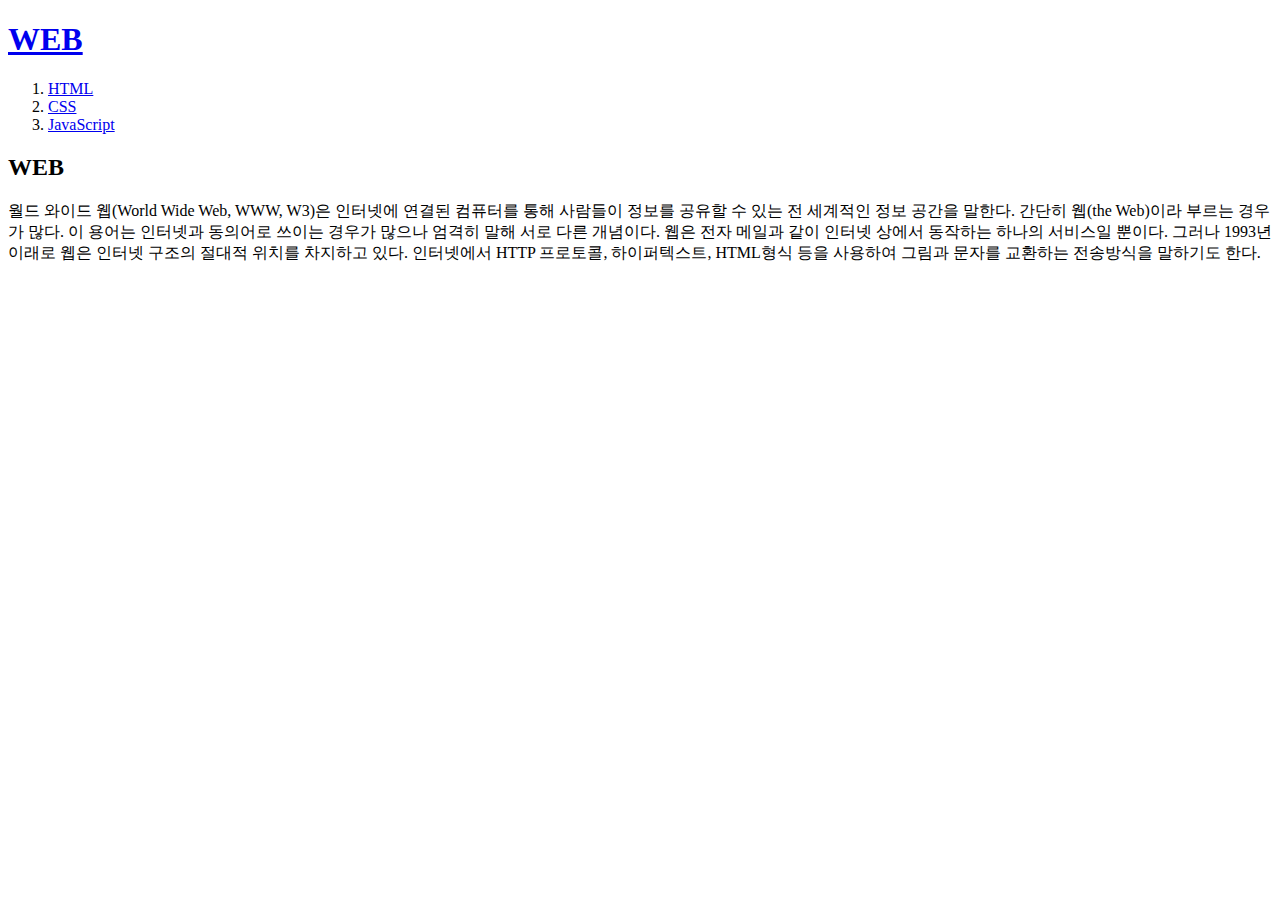
==== index.html @ 564d94fc "first version" ====
<!doctype html>
<html>
<head>
  <title>WEB1 - Welcome</title>
  <meta charset="utf-8">
</head>
<body>
  <h1><a href="index.html">WEB</a></h1>
  <ol>
    <li><a href="1.html">HTML</a></li>
    <li><a href="2.html">CSS</a></li>
    <li><a href="3.html">JavaScript</a></li>
  </ol>
  <h2>WEB</h2>
  <p>
    월드 와이드 웹(World Wide Web, WWW, W3)은 인터넷에 연결된 컴퓨터를 통해 사람들이 정보를 공유할 수 있는 전 세계적인 정보 공간을 말한다. 간단히 웹(the Web)이라 부르는 경우가 많다. 이 용어는 인터넷과 동의어로 쓰이는 경우가 많으나 엄격히 말해 서로 다른 개념이다. 웹은 전자 메일과 같이 인터넷 상에서 동작하는 하나의 서비스일 뿐이다. 그러나 1993년 이래로 웹은 인터넷 구조의 절대적 위치를 차지하고 있다.

    인터넷에서 HTTP 프로토콜, 하이퍼텍스트, HTML형식 등을 사용하여 그림과 문자를 교환하는 전송방식을 말하기도 한다.
  </p>
</body>
</html>
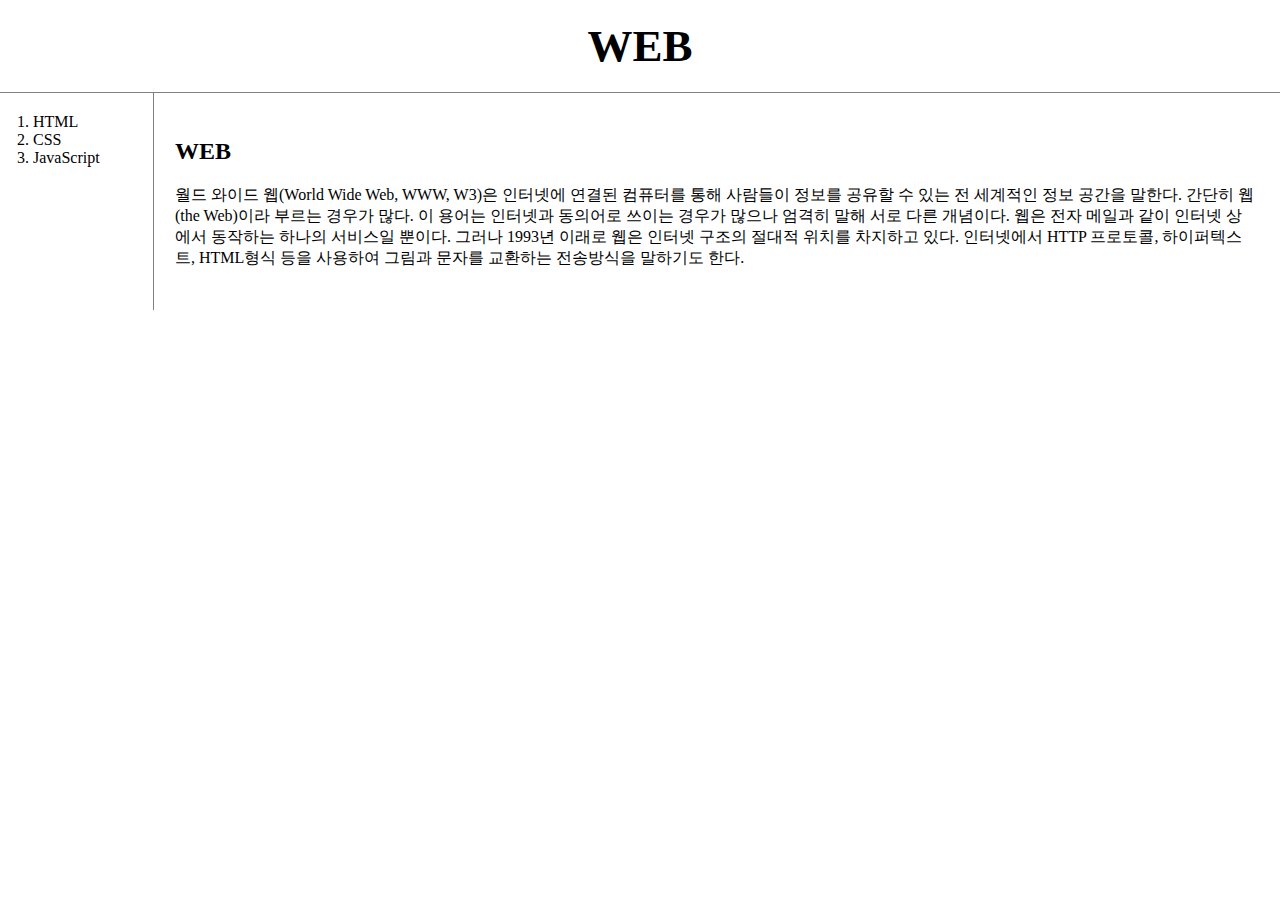
==== commit 5c85dbd7: "third" ====
--- a/index.html
+++ b/index.html
@@ -3,19 +3,37 @@
 <head>
   <title>WEB1 - Welcome</title>
   <meta charset="utf-8">
+  <link rel="stylesheet" href="style.css">
 </head>
 <body>
   <h1><a href="index.html">WEB</a></h1>
-  <ol>
-    <li><a href="1.html">HTML</a></li>
-    <li><a href="2.html">CSS</a></li>
-    <li><a href="3.html">JavaScript</a></li>
-  </ol>
-  <h2>WEB</h2>
-  <p>
-    월드 와이드 웹(World Wide Web, WWW, W3)은 인터넷에 연결된 컴퓨터를 통해 사람들이 정보를 공유할 수 있는 전 세계적인 정보 공간을 말한다. 간단히 웹(the Web)이라 부르는 경우가 많다. 이 용어는 인터넷과 동의어로 쓰이는 경우가 많으나 엄격히 말해 서로 다른 개념이다. 웹은 전자 메일과 같이 인터넷 상에서 동작하는 하나의 서비스일 뿐이다. 그러나 1993년 이래로 웹은 인터넷 구조의 절대적 위치를 차지하고 있다.
+  <div id="grid">
+    <ol>
+      <li><a href="1.html">HTML</a></li>
+      <li><a href="2.html">CSS</a></li>
+      <li><a href="3.html">JavaScript</a></li>
+    </ol>
+    <div id="article">
+      <h2>WEB</h2>
+      <p>
+        월드 와이드 웹(World Wide Web, WWW, W3)은 인터넷에 연결된 컴퓨터를 통해 사람들이 정보를 공유할 수 있는 전 세계적인 정보 공간을 말한다. 간단히 웹(the Web)이라 부르는 경우가 많다. 이 용어는 인터넷과 동의어로 쓰이는 경우가 많으나 엄격히 말해 서로 다른 개념이다. 웹은 전자 메일과 같이 인터넷 상에서 동작하는 하나의 서비스일 뿐이다. 그러나 1993년 이래로 웹은 인터넷 구조의 절대적 위치를 차지하고 있다.
 
-    인터넷에서 HTTP 프로토콜, 하이퍼텍스트, HTML형식 등을 사용하여 그림과 문자를 교환하는 전송방식을 말하기도 한다.
-  </p>
+        인터넷에서 HTTP 프로토콜, 하이퍼텍스트, HTML형식 등을 사용하여 그림과 문자를 교환하는 전송방식을 말하기도 한다.
+      </p>
+    </div>
+  </div>
+  <!--Start of Tawk.to Script-->
+  <script type="text/javascript">
+  var Tawk_API=Tawk_API||{}, Tawk_LoadStart=new Date();
+  (function(){
+  var s1=document.createElement("script"),s0=document.getElementsByTagName("script")[0];
+  s1.async=true;
+  s1.src='https://embed.tawk.to/57a72994c11fe69b0bd8fa90/default';
+  s1.charset='UTF-8';
+  s1.setAttribute('crossorigin','*');
+  s0.parentNode.insertBefore(s1,s0);
+  })();
+  </script>
+<!--End of Tawk.to Script-->
 </body>
 </html>
--- a/style.css
+++ b/style.css
@@ -0,0 +1,39 @@
+body{
+  margin:0;
+}
+  a {
+    color:black;
+    text-decoration: none;
+  }
+  h1 {
+    font-size: 45px;
+    text-align: center;
+    border-bottom:1px solid gray;
+    margin:0;
+    padding:20px;
+  }
+  #grid ol {
+    border-right:1px solid gray;
+    width:100px;
+    margin:0;
+    padding:20px;
+    padding-left:33px;
+  }
+  #grid{
+    display:grid;
+    grid-template-columns: 150px 1fr;
+  }
+  #article{
+    padding:25px;
+  }
+  @media(max-width:800px){
+    #grid{
+      display:block;
+    }
+    #grid ol {
+      border:none;
+    }
+    h1{
+      border:none;
+    }
+  }
